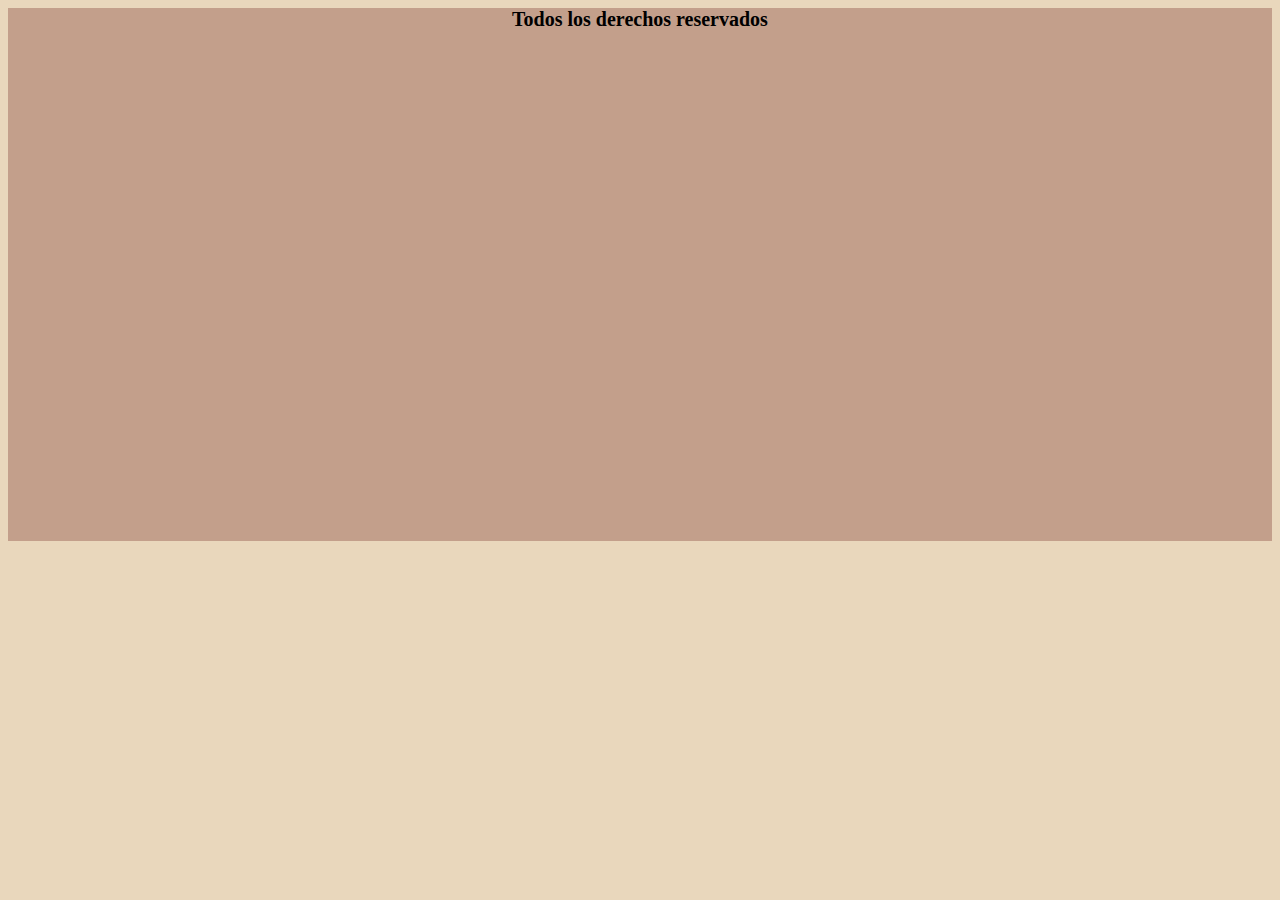
==== enlaces.html @ e7b4fe9e "cambios nuevos" ====
<!DOCTYPE html>
<html lang="es">

<head>
    <meta charset="UTF-8">
    <meta http-equiv="X-UA-Compatible" content="IE=edge">
    <meta name="viewport" content="width=device-width, initial-scale=1.0">
    <title>Enlaces</title>

    <link rel="stylesheet" href="estilo.css">
    <link rel="shortcut icon" href="./img/4 sin título_20210813191526.png" type="image/x-icon">
</head>

<body>
    <div class="cuadro">
        <header>
            <h1>Enlaces</h1>
        </header>

        <nav>
            <ul>
                <div class="boxmode"><a href="./index.html">Inicio</a></div>
                <div class="boxmode"><a href="./enlaces.html">Enlaces</a></div>
                <div class="boxmode"><a href="./contacto.html">Contacto</a></div>
                <div class="boxmode"><a href="./productos.html">Productos</a></div>
                <div class="boxmode"><a href="./otrosproductos.html">Otros Productos</a></div>
            </ul>
        </nav>

        <section class="section4">
            <h2>Más información</h2>
            <p>Actualmente, el emprendimiento está en constante crecimiento. Se ha invitado para participar en diversos bazares a
                nivel local, así como se ha recomendado en páginas personales de los clientes. </p>
        </section>

        <section class="section5">
            <h3>Nuestras redes sociales</h3>
            <p>Puede solicitar un ejemplar de muestra en el siguiente link: </p>
        </section>


        <div class="bazar"><img src="./img2/IMG_20211218_094933099.jpg" alt="Cuadernos"></div>
        <div class="bazar2"><img src="./img2/IMG_20211205_125115683.jpg" alt="Cuadernos></div>
        <div class="bazar3"><img src="./img2/IMG_20211129_230749924.jpg" alt="Cuadernos"></div>

        <footer><strong>Todos los derechos reservados</strong></footer>

        </div>
</body>

</html>
---- estilo.css ----
body {
    background-color: #e9d7bc;
    font-size: 20px;
    font-family: Georgia,
        'Times New Roman',
        Times,
        serif;
    text-align: justify;
}

header {
    grid-area: header;
    background-color: #c39f8b;
    border: 1px;
    border-color: black;
    text-align: center;
}

h1 {
    grid-area: h1;
    background: linear-gradient(to top #c39f8b, #7f6a5f);
    border-color: black;
    text-align: center;
}

nav {
    grid-area: nav;
}

.contenedor {
    display: grid;
    grid-template-areas:
        "header header header header"
        "nav Section1 Section1 aside"
        "nav Section2 Section2 aside"
        "nav Section3 Section3 aside"
        "footer footer footer footer";
    align-items: stretch;
}

.cuadro {
    display: grid;
    grid-template-areas:
        "header header header header"
        "nav section4 section4 section4"
        "nav section4 section4 section4"
        "nav section5 section5 section5"
        "nav section5 section5 section5"
        "bazar bazar2 bazar3"
        "bazar bazar2 bazar3"
        "bazar bazar2 bazar3"
        "footer footer footer footer";
    align-items: stretch;
}

.png {
    width: 200px;
    height: 200px;
    border: 50px;
}

.boxmode {
    border: 1px black solid;
    margin: 0px;
    padding: 40px;
    height: 10px;
    width: 80px;
    background-color: #c39f8b;
    text-align: center;
}

.boxmode2 {
    background-color: #c39f8b;
    border: 2px black solid;
    width: 210px;
    height: 80px;
    padding: 20px;
    margin: 20px;
    display: table-cell;
    text-align: center;
    align-items: center;
    font-size: 25px;
    margin-left: 0px;
}

.boxmode:hover {
    background-color: #e9d7bc;
}

.boxmode2:hover {
    background-color: #e9d7bc;
}

h2 {
    grid-area: h2;
    background-color: #c39f8b;
    border-bottom: 1px;
    border: 1px black solid;
    text-align: center;
}

h3 {
    grid-area: h3;
    background-color: #c39f8b;
    border: 1px black solid;
    text-align: center;
}

h4 {
    grid-area: h4;
    background-color: #c39f8b;
    border: 1px black solid;
    text-align: center;
}

.Section1 {
    grid-area: Section1;
    display: flex;
    flex-direction: column;
    align-items: center;
    justify-content: center;
    margin: 0px;
    margin-left: 50px;
    padding: 25px;
    border: 1px black solid;
}

img {
    width: 400px;
    height: 400px border 1px black solid;

}

.Section2 {
    grid-area: Section2;
}

.Section3 {
    grid-area: Section3;
}

.section4 {
    grid-area: section4;
    display: flex;
    flex-direction: column;
    align-items: center;
    justify-content: center;
    margin-left: 50px;
    padding: 25px;
}

.section5 {
    grid-area: section5;
    display: flex;
    flex-direction: column;
    align-items: center;
    justify-content: center;
    margin-left: 50px;
    padding: 25px;
}

.bazar {
    grid-area: bazar;
    display: flex;

}

.bazar2 {
    grid-area: bazar2;
    display: flex;
}

.bazar3 {
    grid-area: bazar3;
    display: flex;
}

.cuaderno {
    display: grid;
    grid-template-columns: repeat(3) 1fr;
    grid-template-areas:
        "header header header"
        "nav nav nav"
        "cuaderno1 cuaderno2 cuaderno3"
        "cuaderno4 cuaderno5 cuaderno6"
        "footer footer footer";
    width: 400px;
    height: 400px;
    padding: 50px;
    margin-left: 50px;
}

.cuaderno1 {
    grid-area: cuaderno1;
}

.cuaderno2 {
    grid-area: cuaderno2;
}

.cuaderno3 {
    grid-area: cuaderno3;
}

.cuaderno4 {
    grid-area: cuaderno4;
}

.cuaderno5 {
    grid-area: cuaderno5;
}

.cuaderno6 {
    grid-area: cuaderno6;
}

.clip {
    display: grid;
    grid-template-columns: repeat(2) 1fr;
    grid-template-areas:
        "header header"
        "nav nav"
        "clip1 clip1"
        "clip2 clip2"
        "clip3 clip3"
        "footer footer";
    width: 400px;
    height: 400px;
    margin-left: 50px;
    padding: 20px;
}

.clip1 {
    grid-area: clip1;
}

.clip2 {
    grid-area: clip2;
}

.clip3 {
    grid-area: clip3;
}

aside {
    grid-area: aside;
}

footer {
    grid-area: footer;
    background-color: #c39f8b;
    text-align: center;
}
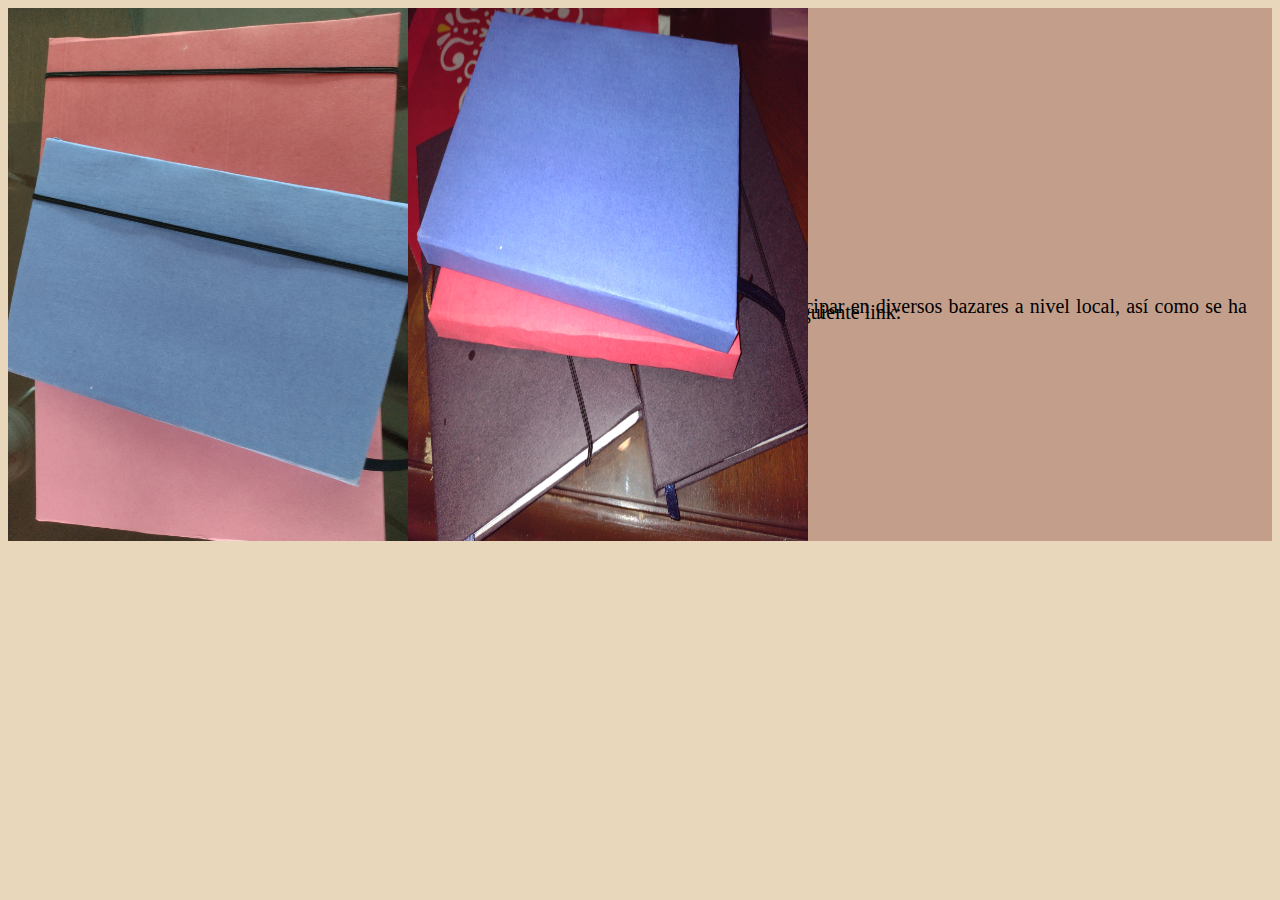
==== commit aad3ed80: "cambios" ====
--- a/enlaces.html
+++ b/enlaces.html
@@ -1,6 +1,5 @@
 <!DOCTYPE html>
 <html lang="es">
-
 <head>
     <meta charset="UTF-8">
     <meta http-equiv="X-UA-Compatible" content="IE=edge">
@@ -43,9 +42,7 @@
         <div class="bazar2"><img src="./img2/IMG_20211205_125115683.jpg" alt="Cuadernos></div>
         <div class="bazar3"><img src="./img2/IMG_20211129_230749924.jpg" alt="Cuadernos"></div>
 
-        <footer><strong>Todos los derechos reservados</strong></footer>
-
-        </div>
+</div>
 </body>
 
 </html>--- a/estilo.css
+++ b/estilo.css
@@ -41,15 +41,13 @@
 .cuadro {
     display: grid;
     grid-template-areas:
-        "header header header header"
-        "nav section4 section4 section4"
-        "nav section4 section4 section4"
-        "nav section5 section5 section5"
-        "nav section5 section5 section5"
-        "bazar bazar2 bazar3"
-        "bazar bazar2 bazar3"
-        "bazar bazar2 bazar3"
-        "footer footer footer footer";
+    "header header header header"
+    "nav section4 section4 section4"
+    "nav section4 section4 section4"
+    "nav section5 section5 section5"
+    "bazar bazar2 bazar3"
+    "bazar bazar2 bazar3"
+    "bazar bazar2 bazar3";
     align-items: stretch;
 }
 
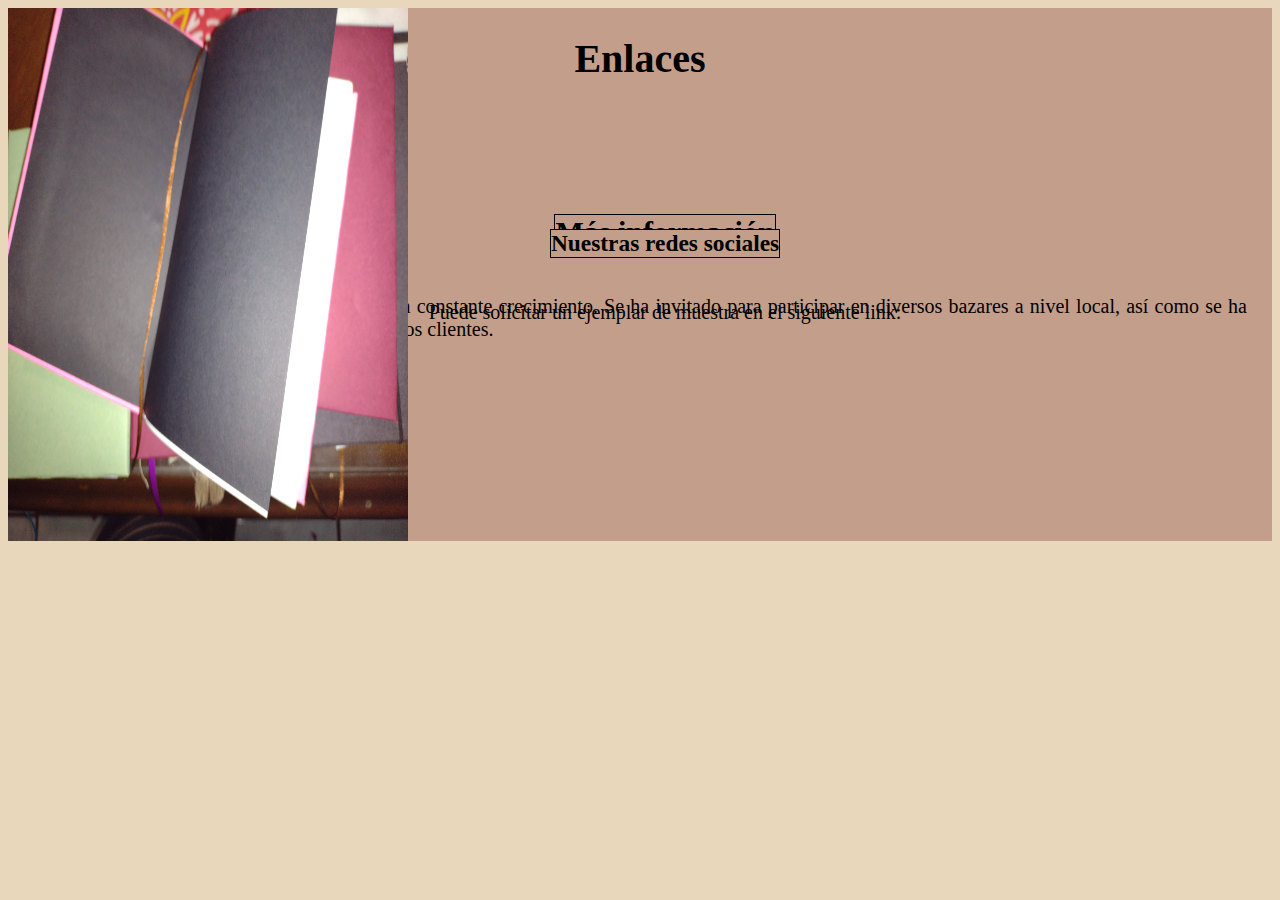
==== commit 95fbb959: "cambios totales" ====
--- a/enlaces.html
+++ b/enlaces.html
@@ -1,5 +1,6 @@
 <!DOCTYPE html>
 <html lang="es">
+
 <head>
     <meta charset="UTF-8">
     <meta http-equiv="X-UA-Compatible" content="IE=edge">
@@ -28,8 +29,7 @@
 
         <section class="section4">
             <h2>Más información</h2>
-            <p>Actualmente, el emprendimiento está en constante crecimiento. Se ha invitado para participar en diversos bazares a
-                nivel local, así como se ha recomendado en páginas personales de los clientes. </p>
+            <p>Actualmente, el emprendimiento está en constante crecimiento. Se ha invitado para participar en diversos bazares a nivel local, así como se ha recomendado en páginas personales de los clientes. </p>
         </section>
 
         <section class="section5">
@@ -39,10 +39,10 @@
 
 
         <div class="bazar"><img src="./img2/IMG_20211218_094933099.jpg" alt="Cuadernos"></div>
-        <div class="bazar2"><img src="./img2/IMG_20211205_125115683.jpg" alt="Cuadernos></div>
-        <div class="bazar3"><img src="./img2/IMG_20211129_230749924.jpg" alt="Cuadernos"></div>
+        <div class="bazar2"><img src="./img2/IMG_20211205_125115683.jpg" alt="Cuadernos"></div>
+        <div class="bazar3"><img src="./img2/IMG_20211217_210522592.jpg" alt="Cuadernos"></div>
 
-</div>
+    </div>
 </body>
 
 </html>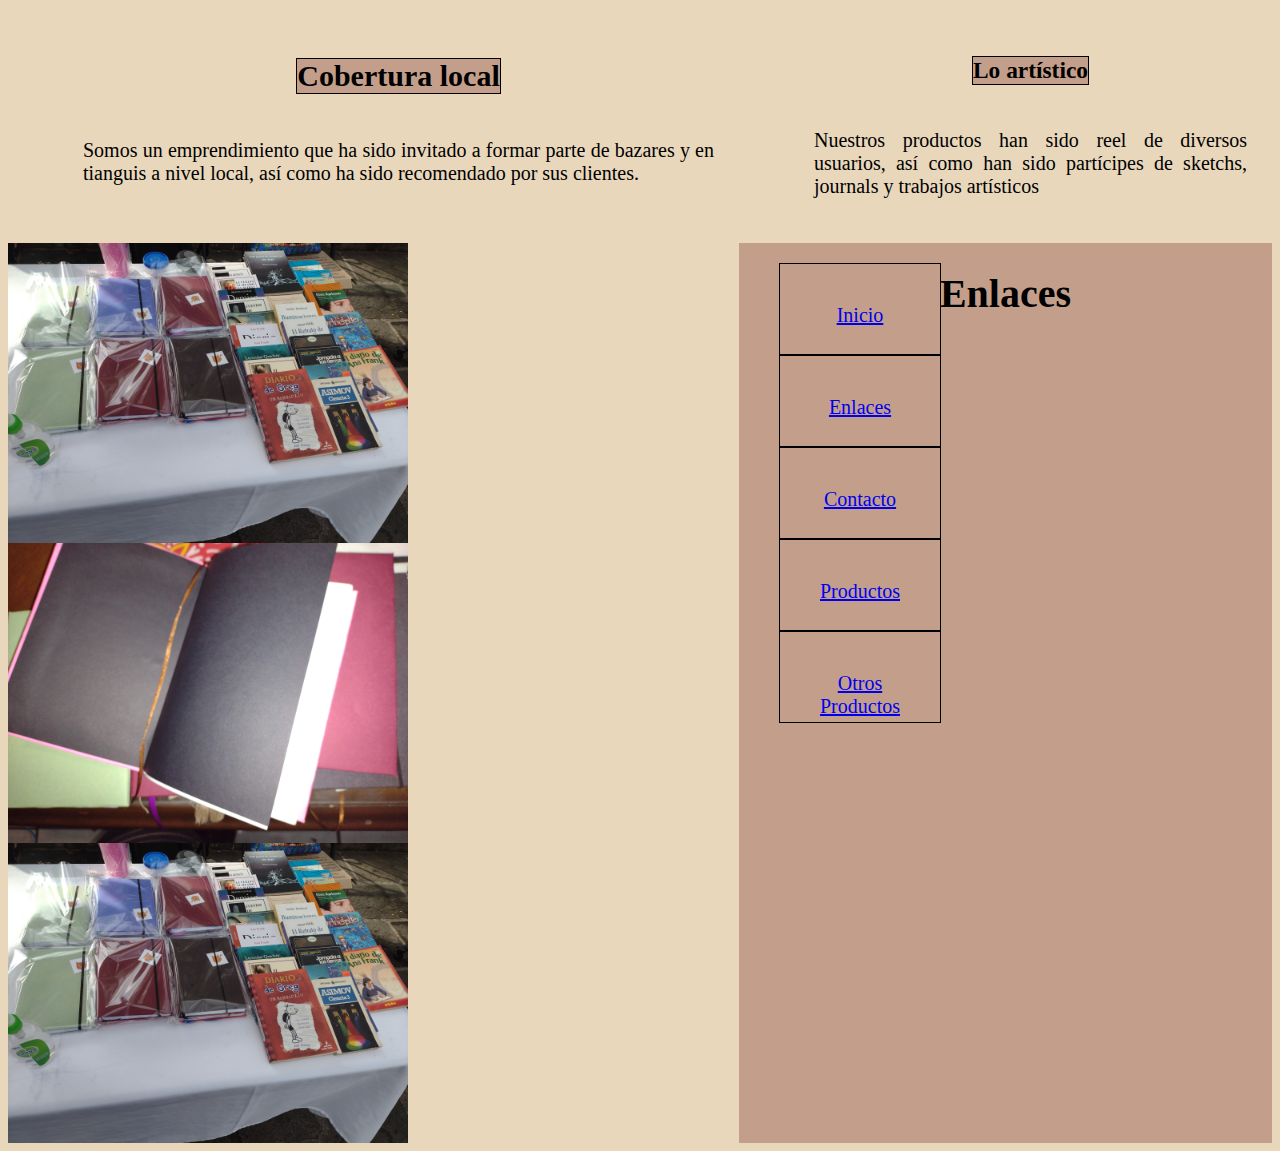
==== commit bc4b6a58: "totales cambios" ====
--- a/enlaces.html
+++ b/enlaces.html
@@ -12,7 +12,7 @@
 </head>
 
 <body>
-    <div class="cuadro">
+<div class="cuadro">
         <header>
             <h1>Enlaces</h1>
         </header>
@@ -27,22 +27,25 @@
             </ul>
         </nav>
 
-        <section class="section4">
-            <h2>Más información</h2>
-            <p>Actualmente, el emprendimiento está en constante crecimiento. Se ha invitado para participar en diversos bazares a nivel local, así como se ha recomendado en páginas personales de los clientes. </p>
+        <section>
+            <div class="section4">
+                <h2>Cobertura local</h2>
+                <p>Somos un emprendimiento que ha sido invitado a formar parte de bazares y en tianguis a nivel local, así como ha sido recomendado por sus clientes.</p>
+            </div>
         </section>
+    
+        <section>
+            <div class="section5">
+                <h3>Lo artístico</h3>
+                <p>Nuestros productos han sido reel de diversos usuarios, así como han sido partícipes de sketchs, journals y trabajos artísticos</p>
+            </div>
+        </section>
+<div>
+<div class="bazar"><img src="./img2/IMG_20211218_094933099.jpg" alt="libretas"></div>
+<div class="bazar2"><img src="./img2/IMG_20211217_210522592.jpg" alt="libretas"></div>
+<div class="bazar3"><img src="./img2/IMG_20211218_094933099.jpg" alt="libretas"></div>
+</div>
 
-        <section class="section5">
-            <h3>Nuestras redes sociales</h3>
-            <p>Puede solicitar un ejemplar de muestra en el siguiente link: </p>
-        </section>
-
-
-        <div class="bazar"><img src="./img2/IMG_20211218_094933099.jpg" alt="Cuadernos"></div>
-        <div class="bazar2"><img src="./img2/IMG_20211205_125115683.jpg" alt="Cuadernos"></div>
-        <div class="bazar3"><img src="./img2/IMG_20211217_210522592.jpg" alt="Cuadernos"></div>
-
-    </div>
+</div>
 </body>
-
 </html>--- a/estilo.css
+++ b/estilo.css
@@ -40,14 +40,15 @@
 
 .cuadro {
     display: grid;
-    grid-template-areas:
-    "header header header header"
-    "nav section4 section4 section4"
-    "nav section4 section4 section4"
-    "nav section5 section5 section5"
-    "bazar bazar2 bazar3"
-    "bazar bazar2 bazar3"
-    "bazar bazar2 bazar3";
+    grid-template-columns: repeat(3) 1fr;
+    grid-template-areas:
+        "header header header header"
+        "nav section4 section4 section4"
+        "nav section4 section4 section4"
+        "nav section5 section5 section5"
+        "bazar bazar2 bazar3"
+        "bazar bazar2 bazar3"
+        "bazar bazar2 bazar3";
     align-items: stretch;
 }
 
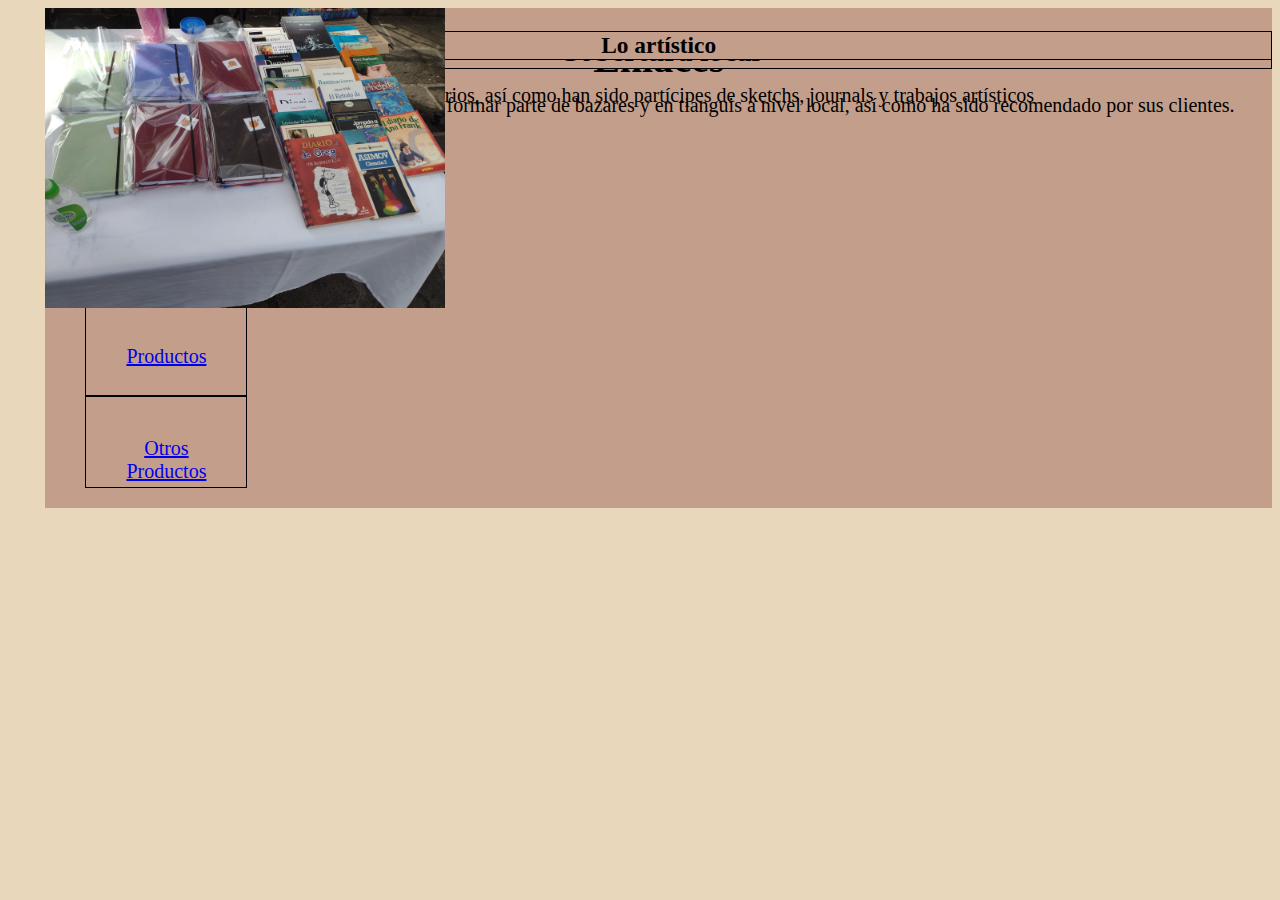
==== commit 50938cb6: "cambios git" ====
--- a/enlaces.html
+++ b/enlaces.html
@@ -1,6 +1,5 @@
 <!DOCTYPE html>
 <html lang="es">
-
 <head>
     <meta charset="UTF-8">
     <meta http-equiv="X-UA-Compatible" content="IE=edge">
@@ -12,40 +11,36 @@
 </head>
 
 <body>
-<div class="cuadro">
+    <div class="cuadro">
         <header>
             <h1>Enlaces</h1>
         </header>
 
-        <nav>
-            <ul>
-                <div class="boxmode"><a href="./index.html">Inicio</a></div>
-                <div class="boxmode"><a href="./enlaces.html">Enlaces</a></div>
-                <div class="boxmode"><a href="./contacto.html">Contacto</a></div>
-                <div class="boxmode"><a href="./productos.html">Productos</a></div>
-                <div class="boxmode"><a href="./otrosproductos.html">Otros Productos</a></div>
-            </ul>
-        </nav>
+<nav>
+    <ul>
+        <div class="boxmode"><a href="./index.html">Inicio</a></div>
+        <div class="boxmode"><a href="./enlaces.html">Enlaces</a></div>
+        <div class="boxmode"><a href="./contacto.html">Contacto</a></div>
+        <div class="boxmode"><a href="./productos.html">Productos</a></div>
+        <div class="boxmode"><a href="./otrosproductos.html">Otros Productos</a></div>
+    </ul>
+</nav>
 
-        <section>
-            <div class="section4">
-                <h2>Cobertura local</h2>
-                <p>Somos un emprendimiento que ha sido invitado a formar parte de bazares y en tianguis a nivel local, así como ha sido recomendado por sus clientes.</p>
-            </div>
-        </section>
+    <section class="section4">
+        <h2>Cobertura local</h2>
+            <p>Somos un emprendimiento que ha sido invitado a formar parte de bazares y en tianguis a nivel local, así como ha sido recomendado por sus clientes.</p>
+        
+    </section>
     
-        <section>
-            <div class="section5">
-                <h3>Lo artístico</h3>
-                <p>Nuestros productos han sido reel de diversos usuarios, así como han sido partícipes de sketchs, journals y trabajos artísticos</p>
-            </div>
-        </section>
-<div>
-<div class="bazar"><img src="./img2/IMG_20211218_094933099.jpg" alt="libretas"></div>
-<div class="bazar2"><img src="./img2/IMG_20211217_210522592.jpg" alt="libretas"></div>
-<div class="bazar3"><img src="./img2/IMG_20211218_094933099.jpg" alt="libretas"></div>
-</div>
+    <section class="section5">
+        <h3>Lo artístico</h3>
+            <p>Nuestros productos han sido reel de diversos usuarios, así como han sido partícipes de sketchs, journals y trabajos artísticos</p>
+    </section>
 
-</div>
+        <div class="bazar"><img src="./img2/IMG_20211218_094933099.jpg" alt="libretas"></div>
+        <div class="bazar2"><img src="./img2/IMG_20211217_210522592.jpg" alt="libretas"></div>
+        <div class="bazar3"><img src="./img2/IMG_20211218_094933099.jpg" alt="libretas"></div>
+    </div>
+
 </body>
 </html>--- a/estilo.css
+++ b/estilo.css
@@ -40,7 +40,6 @@
 
 .cuadro {
     display: grid;
-    grid-template-columns: repeat(3) 1fr;
     grid-template-areas:
         "header header header header"
         "nav section4 section4 section4"
@@ -49,7 +48,6 @@
         "bazar bazar2 bazar3"
         "bazar bazar2 bazar3"
         "bazar bazar2 bazar3";
-    align-items: stretch;
 }
 
 .png {
@@ -140,38 +138,22 @@
 
 .section4 {
     grid-area: section4;
-    display: flex;
-    flex-direction: column;
-    align-items: center;
-    justify-content: center;
-    margin-left: 50px;
-    padding: 25px;
 }
 
 .section5 {
     grid-area: section5;
-    display: flex;
-    flex-direction: column;
-    align-items: center;
-    justify-content: center;
-    margin-left: 50px;
-    padding: 25px;
 }
 
 .bazar {
     grid-area: bazar;
-    display: flex;
-
 }
 
 .bazar2 {
     grid-area: bazar2;
-    display: flex;
 }
 
 .bazar3 {
     grid-area: bazar3;
-    display: flex;
 }
 
 .cuaderno {
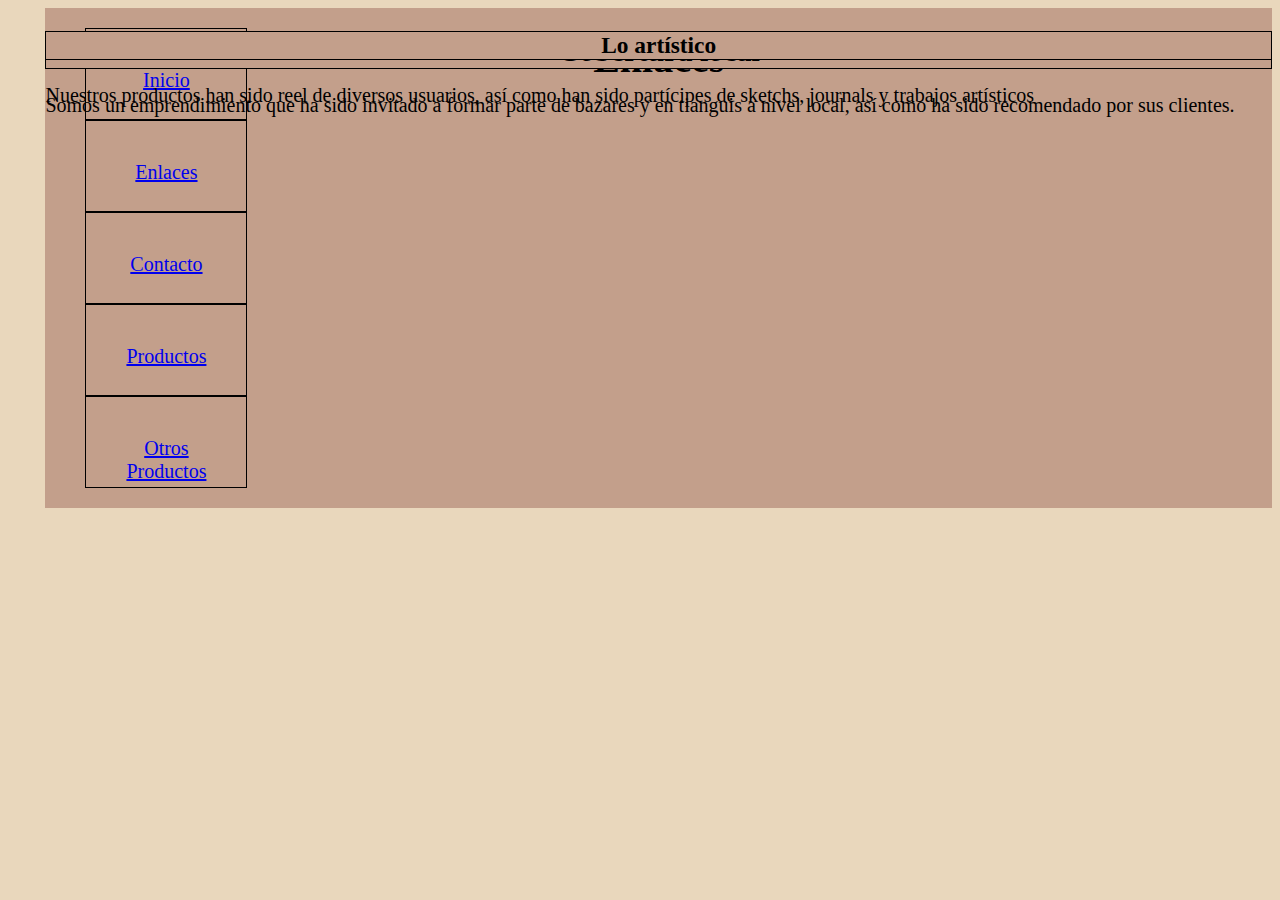
==== commit 495db240: "cambios" ====
--- a/enlaces.html
+++ b/enlaces.html
@@ -37,10 +37,7 @@
             <p>Nuestros productos han sido reel de diversos usuarios, así como han sido partícipes de sketchs, journals y trabajos artísticos</p>
     </section>
 
-        <div class="bazar"><img src="./img2/IMG_20211218_094933099.jpg" alt="libretas"></div>
-        <div class="bazar2"><img src="./img2/IMG_20211217_210522592.jpg" alt="libretas"></div>
-        <div class="bazar3"><img src="./img2/IMG_20211218_094933099.jpg" alt="libretas"></div>
-    </div>
+
 
 </body>
 </html>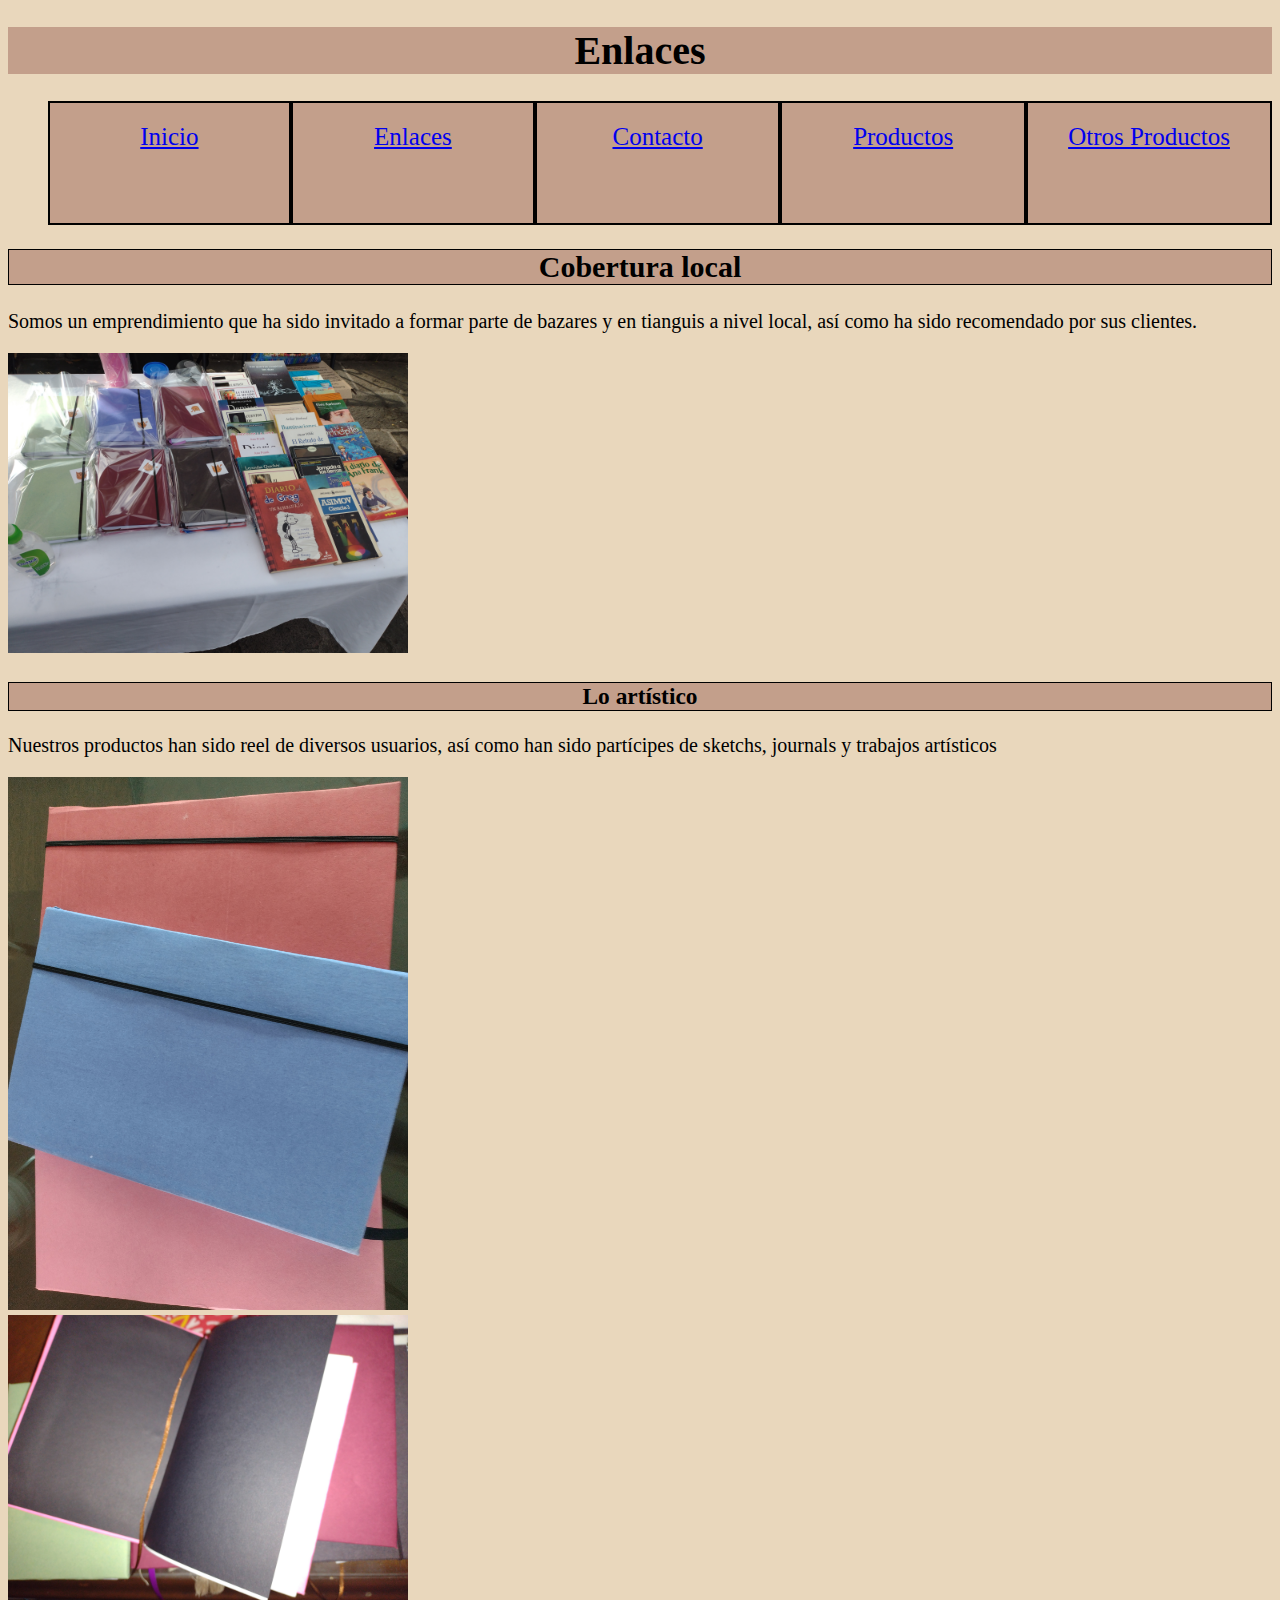
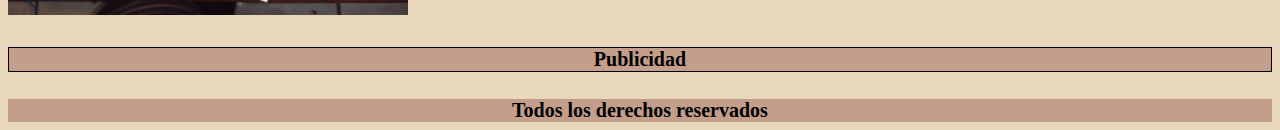
==== commit 7cb3191d: "ultimos cambios" ====
--- a/enlaces.html
+++ b/enlaces.html
@@ -11,25 +11,26 @@
 </head>
 
 <body>
-    <div class="cuadro">
         <header>
             <h1>Enlaces</h1>
         </header>
 
 <nav>
     <ul>
-        <div class="boxmode"><a href="./index.html">Inicio</a></div>
-        <div class="boxmode"><a href="./enlaces.html">Enlaces</a></div>
-        <div class="boxmode"><a href="./contacto.html">Contacto</a></div>
-        <div class="boxmode"><a href="./productos.html">Productos</a></div>
-        <div class="boxmode"><a href="./otrosproductos.html">Otros Productos</a></div>
+        <div class="boxmode2"><a href="./index.html">Inicio</a></div>
+        <div class="boxmode2"><a href="./enlaces.html">Enlaces</a></div>
+        <div class="boxmode2"><a href="./contacto.html">Contacto</a></div>
+        <div class="boxmode2"><a href="./productos.html">Productos</a></div>
+        <div class="boxmode2"><a href="./otrosproductos.html">Otros Productos</a></div>
     </ul>
 </nav>
+
 
     <section class="section4">
         <h2>Cobertura local</h2>
             <p>Somos un emprendimiento que ha sido invitado a formar parte de bazares y en tianguis a nivel local, así como ha sido recomendado por sus clientes.</p>
-        
+            <div class="img"><img src="./img2/IMG_20211218_094933099.jpg" alt=""></div>
+
     </section>
     
     <section class="section5">
@@ -37,7 +38,12 @@
             <p>Nuestros productos han sido reel de diversos usuarios, así como han sido partícipes de sketchs, journals y trabajos artísticos</p>
     </section>
 
+<div class="img"><img src="./img2/IMG_20211205_125115683.jpg" alt=""></div>
+<div class="img"><img src="./img2/IMG_20211217_210522592.jpg" alt=""></div>
 
+<aside><h4>Publicidad</h4></aside>
+
+<footer><strong>Todos los derechos reservados</strong></footer>
 
 </body>
 </html>--- a/estilo.css
+++ b/estilo.css
@@ -38,17 +38,7 @@
     align-items: stretch;
 }
 
-.cuadro {
-    display: grid;
-    grid-template-areas:
-        "header header header header"
-        "nav section4 section4 section4"
-        "nav section4 section4 section4"
-        "nav section5 section5 section5"
-        "bazar bazar2 bazar3"
-        "bazar bazar2 bazar3"
-        "bazar bazar2 bazar3";
-}
+
 
 .png {
     width: 200px;
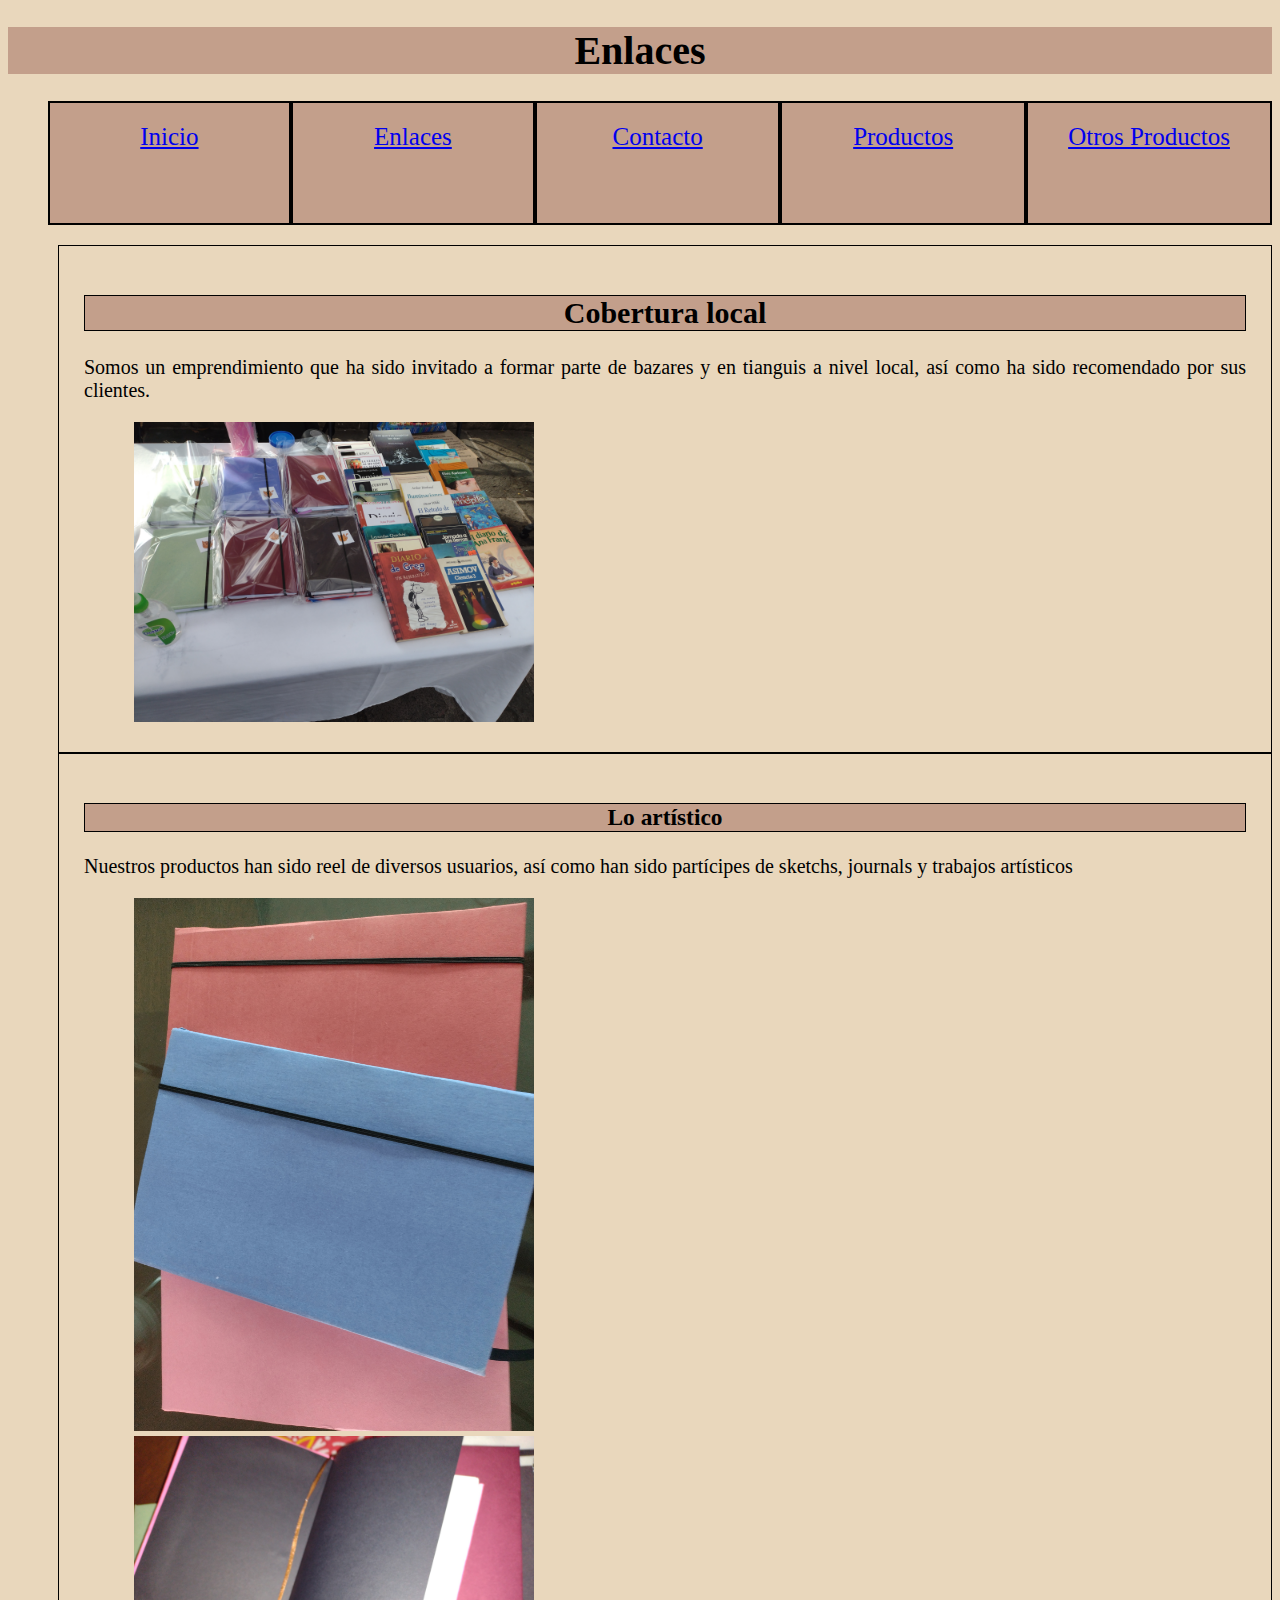
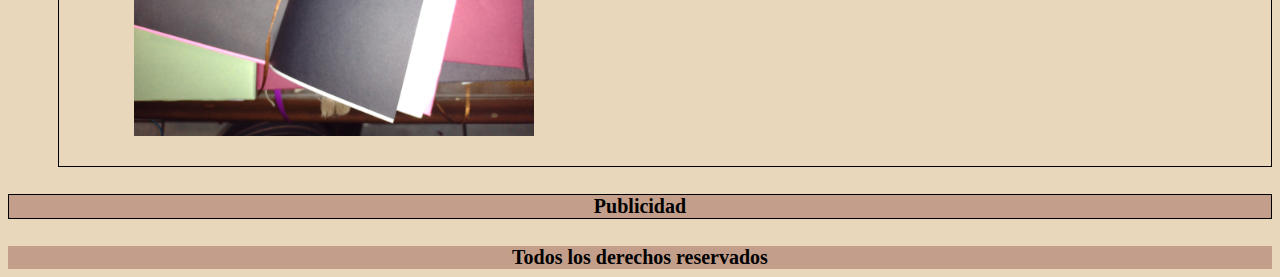
==== commit d0a3ed39: "cambios cambios" ====
--- a/enlaces.html
+++ b/enlaces.html
@@ -29,17 +29,17 @@
     <section class="section4">
         <h2>Cobertura local</h2>
             <p>Somos un emprendimiento que ha sido invitado a formar parte de bazares y en tianguis a nivel local, así como ha sido recomendado por sus clientes.</p>
-            <div class="img"><img src="./img2/IMG_20211218_094933099.jpg" alt=""></div>
+            <div class="bazar"><img src="./img2/IMG_20211218_094933099.jpg" alt="bazar"></div>
 
     </section>
     
     <section class="section5">
         <h3>Lo artístico</h3>
             <p>Nuestros productos han sido reel de diversos usuarios, así como han sido partícipes de sketchs, journals y trabajos artísticos</p>
-    </section>
+            <div class="bazar2"><img src="./img2/IMG_20211205_125115683.jpg" alt="bazar2"></div>
+            <div class="bazar3"><img src="./img2/IMG_20211217_210522592.jpg" alt="bazar3"></div>
+        </section>
 
-<div class="img"><img src="./img2/IMG_20211205_125115683.jpg" alt=""></div>
-<div class="img"><img src="./img2/IMG_20211217_210522592.jpg" alt=""></div>
 
 <aside><h4>Publicidad</h4></aside>
 
--- a/estilo.css
+++ b/estilo.css
@@ -12,8 +12,12 @@
     grid-area: header;
     background-color: #c39f8b;
     border: 1px;
-    border-color: black;
-    text-align: center;
+    border-color: black solid;
+    text-align: center;
+}
+
+header:hover {
+    background-color: #e9d7bc
 }
 
 h1 {
@@ -38,14 +42,6 @@
     align-items: stretch;
 }
 
-
-
-.png {
-    width: 200px;
-    height: 200px;
-    border: 50px;
-}
-
 .boxmode {
     border: 1px black solid;
     margin: 0px;
@@ -128,22 +124,46 @@
 
 .section4 {
     grid-area: section4;
-}
+    flex-direction: column;
+    align-items: center;
+    justify-content: center;
+    margin: 0px;
+    margin-left: 50px;
+    padding: 25px;
+    border: 1px black solid;
+}
+
 
 .section5 {
     grid-area: section5;
+    flex-direction: column;
+    align-items: center;
+    justify-content: center;
+    margin: 0px;
+    margin-left: 50px;
+    padding: 25px;
+    border: 1px black solid;
 }
 
 .bazar {
     grid-area: bazar;
+    width: 600px;
+    height: 600px border 1px black solid;
+    margin-left: 50px;
 }
 
 .bazar2 {
     grid-area: bazar2;
+    width: 500px;
+    height: 500px border 1px black solid;
+    margin-left: 50px;
 }
 
 .bazar3 {
     grid-area: bazar3;
+    width: 500px;
+    height: 500px border 1px black solid;
+    margin-left: 50px;
 }
 
 .cuaderno {
